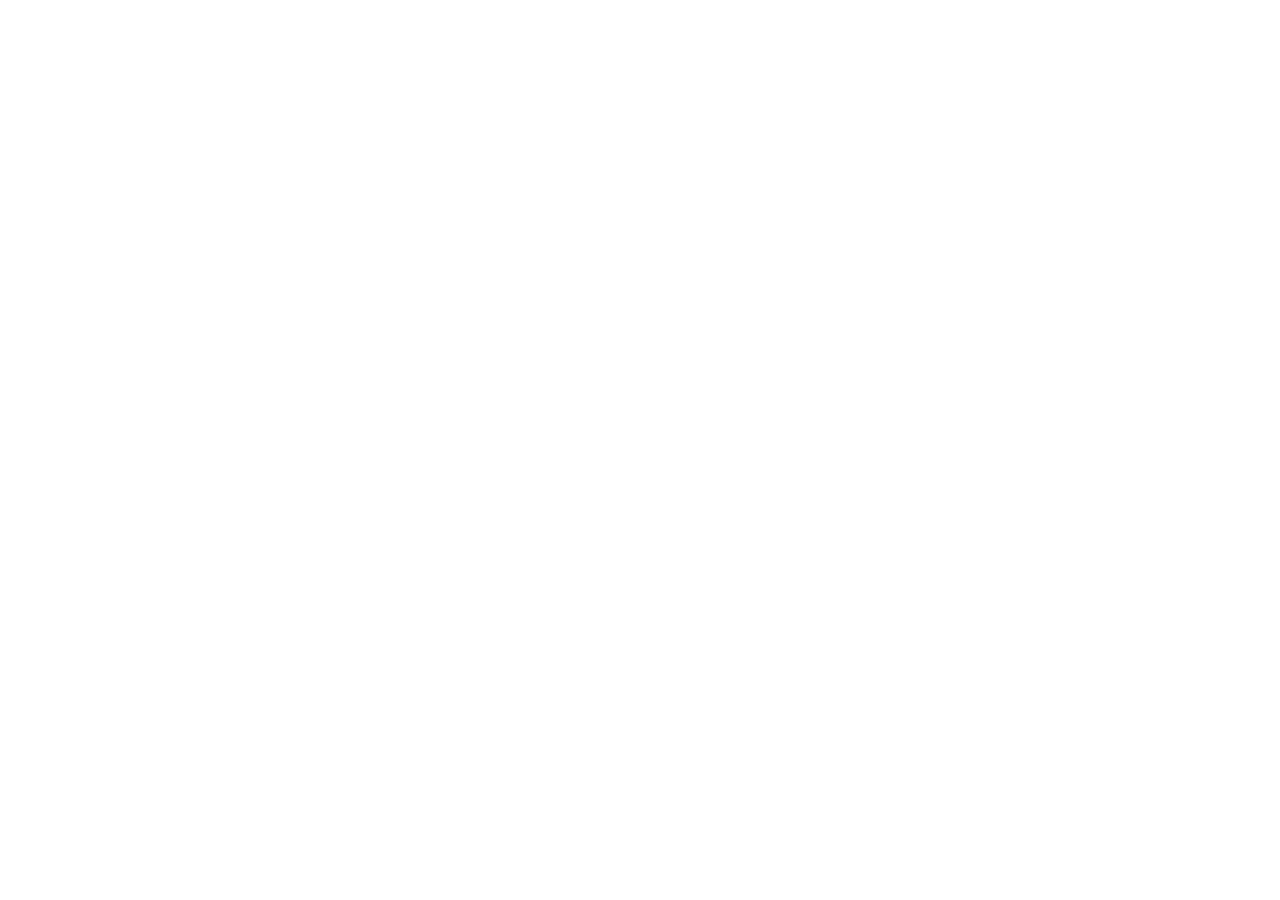
==== src/main/resources/templates/chain.html @ 2960bd50 "添加gittalk" ====
<!DOCTYPE html>
<html lang="zh-CN" xmlns:th="http://www.thymeleaf.org">
<head>
    <meta charset="utf-8">
    <meta http-equiv="X-UA-Compatible" content="IE=edge">
    <meta name="viewport" content="width=device-width, initial-scale=1">
    <title>ShaoJie</title>
    <link rel="stylesheet" th:href="@{static/bootstrap/css/bootstrap.min.css}">
    <link th:href="@{static/css/bh-css.css}" rel="stylesheet">
    <link th:href="@{static/font-awesome/css/font-awesome.min.css}" rel="stylesheet">
    <link rel="stylesheet" th:href="@{static/highlight/styles/railscasts.css}">
    <script th:src="@{static/jquery/jquery.min.js}"></script>
    <script th:src="@{static/bootstrap/js/bootstrap.min.js}"></script>
    <script th:src="@{static/highlight/highlight.pack.js}"></script>
    <link th:href="@{static/css/main.css}" rel="stylesheet">
    <style>

    </style>
</head>
<body>
<div class="container-fluid" style="padding:0;">
    <div class="bh-content">
        <div th:include="public :: sidebar"></div>
        <div class="bh-main">
            <div class="bh-main-body">
                <div th:include="public :: header"></div>
                <div class="bh-card" th:each="chain : ${chain}">
                    <div class="bh-card-main">
                        <h3 class="bh-card-main-title">
                            <a href="" target="_blank" th:href="${chain.getUrl() }"
                               th:utext="${chain.getNickname() }"></a>
                        </h3>
                        <p class="bh-card-main-info" th:utext="${chain.getRemark()}"></p>
                    </div>
                </div>
                <div th:include="public :: footer"></div>
            </div>
        </div>
    </div>
</div>
</body>
<script>hljs.initHighlightingOnLoad();</script>
</html>
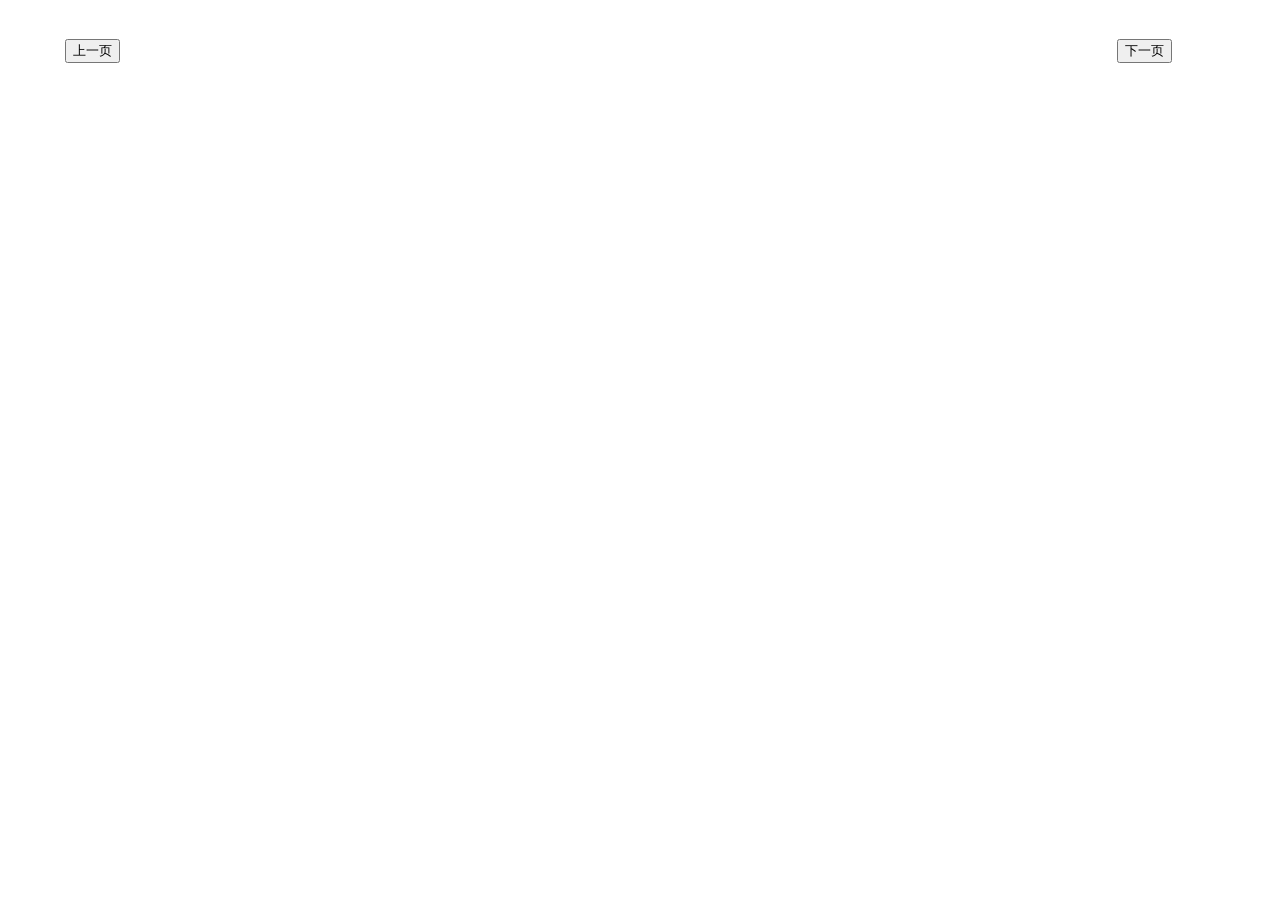
==== commit 88a3cbe6: "sort and page" ====
--- a/src/main/resources/templates/chain.html
+++ b/src/main/resources/templates/chain.html
@@ -4,7 +4,7 @@
     <meta charset="utf-8">
     <meta http-equiv="X-UA-Compatible" content="IE=edge">
     <meta name="viewport" content="width=device-width, initial-scale=1">
-    <title>ShaoJie</title>
+    <title>Shao · Jie · 友链</title>
     <link rel="stylesheet" th:href="@{static/bootstrap/css/bootstrap.min.css}">
     <link th:href="@{static/css/bh-css.css}" rel="stylesheet">
     <link th:href="@{static/font-awesome/css/font-awesome.min.css}" rel="stylesheet">
@@ -33,6 +33,20 @@
                         <p class="bh-card-main-info" th:utext="${chain.getRemark()}"></p>
                     </div>
                 </div>
+                <div th:if="${chain.hasPrevious()}">
+                    <a href="" th:href="'/?pageNum=' + ${chain.previousPageable().getPageNumber()}">
+                        <button style="float: left;margin: 20px 0 0 57px" type="button" data-loading-text="Loading..." class="btn btn-primary" autocomplete="off">
+                            上一页
+                        </button>
+                    </a>
+                </div>
+                <div th:if="${chain.hasNext()}">
+                    <a href="" th:href="'/?pageNum=' + ${chain.nextPageable().getPageNumber()}">
+                        <button style="float: right;margin: 20px 100px 0 0" type="button" data-loading-text="Loading..." class="btn btn-primary" autocomplete="off">
+                            下一页
+                        </button>
+                    </a>
+                </div>
                 <div th:include="public :: footer"></div>
             </div>
         </div>
